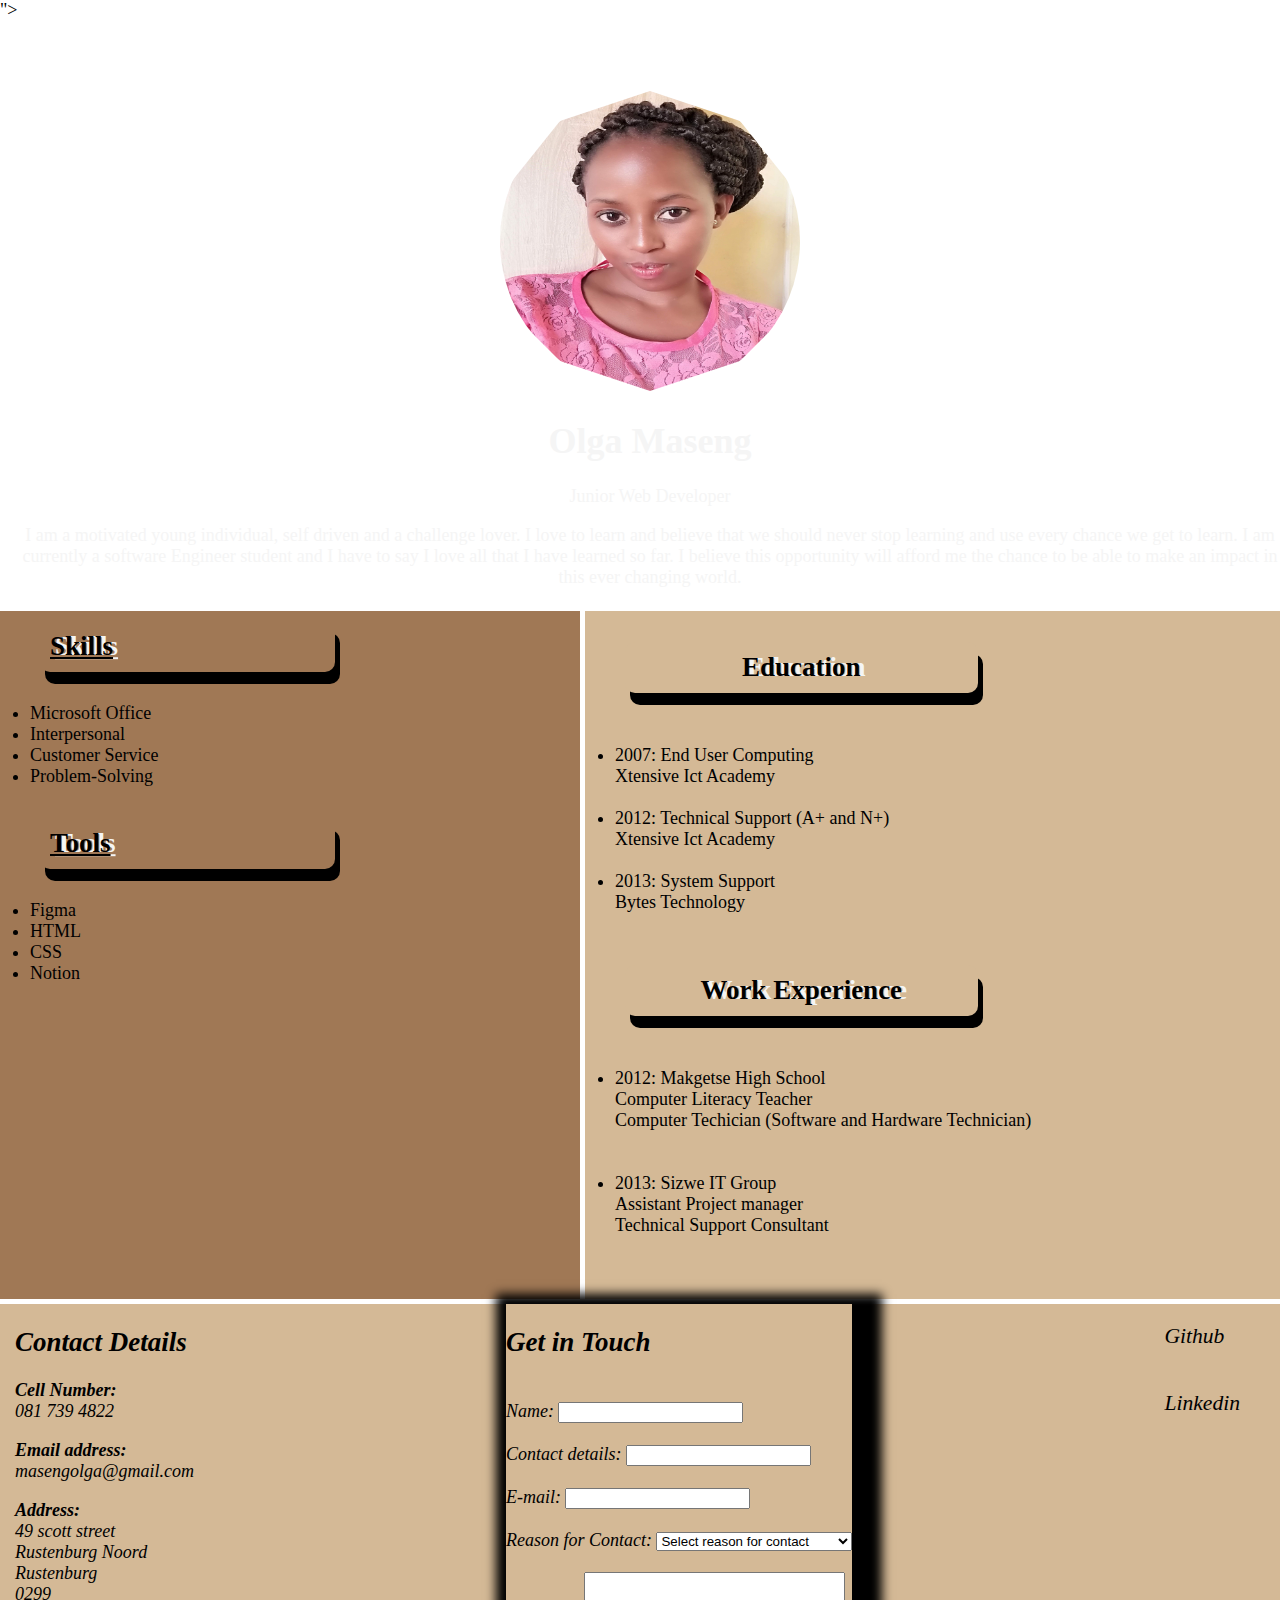
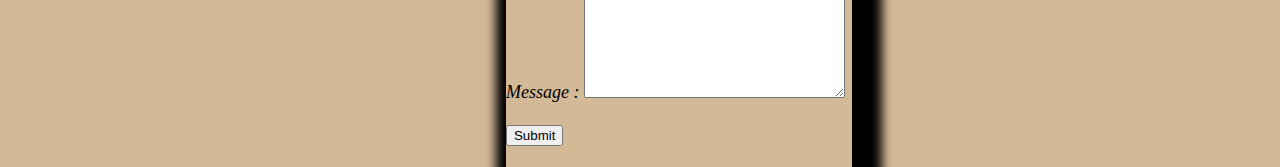
==== Digital-Resume/src/Index.html @ bffb0b59 "animating Icons" ====
<!DOCTYPE html>
<html lang="en">

    <head>
        <meta charset="UTF-8" />
        <meta http-equiv="X-UA-Compatible" content="IE=edge" />
        <meta name="viewport" content="width=device-width, initial-scale=1.0" />
        <title>Resume 9</title>
        <link rel="stylesheet" href="./css/Style.css" />
        <link rel="stylesheet"
            href="https://cdnjs.cloudflare.com/ajax/libs/font-awesome/6.3.0/css/all.min.css"
            integrity="sha512-SzlrxWUlpfuzQ+pcUCosxcglQRNAq/DZjVsC0lE40xsADsfeQoEypE+enwcOiGjk/bSuGGKHEyjSoQ1zVisanQ=="
            crossorigin="anonymous" referrerpolicy="no-referrer" />">
    </head>

    <body>
        <div class="container">

            <!-----Hero section----->

            <main>
                <nav>
                    <ul>
                        <li><a href="#contact Details">Contact details</a></li>
                        <li><a href="https://github.com/olgamaseng/"
                                target="_blank">Github</a></li>

                        <li><a href="#work experience">Work Experience</a></li>
                        <li><a href="#skills">Skills</a></li>

                        <li><a href="#get in touch">Get In touch</a></li>

                        
                    </ul>

                </nav>
                <br><br>
                <picture>
                    <source srcset="./Images/My picture small.jpg"
                        media="(max-width:600px)">
                    <source srcset="./Images/My picture medium.jpg"
                        media="(max-width:900px)">
                    <img src="./Images/My picture large.jpg" alt="my picture">
                </picture>
                <h1>Olga Maseng</h1>
                <p>Junior Web Developer</p>
                <div id="intro">
                    <p>I am a motivated young individual, self driven and a
                        challenge lover. I love to learn and believe
                        that we should never stop learning and use every chance
                        we get to learn. I am currently a software
                        Engineer student and I have to say I love all that I
                        have learned so far. I believe this opportunity
                        will afford me the chance to be able to make an impact
                        in this ever changing world.</p>
                </div>
            </main>

            <!-------Skills section-->

            <div class="profile">
                <h2 id="skills">Skills</h2>
                <br>
                <li>Microsoft Office</li>
                <li>Interpersonal </li>
                <li>Customer Service</li>
                <li>Problem-Solving</li>

                <br>

                <h2>Tools</h2>
                <br>
                <li>Figma</li>
                <li>HTML</li>
                <li>CSS</li>
                <li>Notion</li>
            </div>
            <!--------Education section------>

            <div class="section">
                <br>
                <h2 id="education">Education</h2>
                <br><br>
                <li> 2007: End User Computing
                    <br />
                    Xtensive Ict Academy
                </li>
                <br />
                <li>
                    2012: Technical Support (A+ and N+)
                    <br />
                    Xtensive Ict Academy
                </li>
                <br />
                <li>
                    2013: System Support
                    <br />
                    Bytes Technology
                </li>
                <br><br>
                <h2 id="work experience">Work Experience</h2>
                <br><br>
                <li>2012: Makgetse High School
                    <br>
                    Computer Literacy Teacher
                    <br>
                    Computer Techician (Software and Hardware Technician)
                </li>
                <br><br>
                <li>2013: Sizwe IT Group
                    <br>
                    Assistant Project manager
                    <br>
                    Technical Support Consultant
                </li>
                <br><br><br>

            </div>

            <!------Footer------->
            <footer>
                <div class="Contact">
                    <h2 id="contact Details"> Contact Details</h2>
                    <p> <strong> <i class="fa-sharp fa-solid fa-phone"></i> Cell
                            Number: </strong><br> 081 739 4822</p>
                    <p> <strong> <i class="fa-solid fa-envelope"></i> Email
                            address:</strong>
                        <br> masengolga@gmail.com
                    </p>
                    <p><strong> <i class="fa-solid fa-location-dot"></i>
                            Address:</strong>
                        <br>
                        49 scott street
                        <br>
                        Rustenburg Noord
                        <br>
                        Rustenburg
                        <br>
                        0299
                    </p>
                </div>


                <!------form area----->
                <div class="form">
                    <h2 id="get in touch">Get in Touch</h2>
                    <br>
                    <form action="https://formsubmit.co/masengolga@gmail.com"
                        method="POST" target="_blank">

                        <label for="name">Name: </label><input type="text"
                            required>
                        <br><br>
                        <label for="Contact Details">Contact details: </label><input
                            type="number" required>
                        <br><br>
                        <label for="Email">E-mail: </label><input type="email"
                            required>

                        <br><br>
                        <label for="Reason for Contact">Reason for Contact:</label>
                        <select name="Reason for contact" id="please select
                            reason
                            for contact" required>
                            <option value="reason for contact">Select reason for
                                contact</option>
                            <option value="Interview opportuinuty">Interview
                                opportunity</option>
                            <option value="Please send me your resume">Please
                                send
                                me your resume</option>
                            <option value="Please contact me">Please contact me</option>
                        </select>
                        <br><br>
                        <label for="message"> Message :</label>
                        <textarea name="text" id="Type message here" cols="30"
                            rows="8"></textarea>
                        <br><br>
                        <input type="submit">
                    </form>

                    <br>
                </div>

                <div class= "Icons">
                    <a href="https://github.com/olgamaseng/" target="_blank"><i
                            class="fa-brands fa-github fa-7x fa-spin-pulse"></i>Github</a>
                    <br><br><br>
                    <a
                        href="https://www.linkedin.com/public-profile/settings?trk=d_flagship3_profile_self_view_public_profile"
                        target="blank"> <i class="fa-brands fa-linkedin fa-7x  fa-spin"></i>Linkedin</a>
                </div>

            </footer>
        </div>
    </body>

</html>
---- Digital-Resume/src/css/Style.css ----
body {
    margin: 0;
    box-sizing: border-box;

    font-size: large;

}

.container {
    margin-top: -25px;
    display: grid;
    height: 100vh;
    grid-template-columns: 1fr 1.5fr 3fr;
    grid-template-rows: 20px 0.6fr 1fr 0.2fr;
    grid-template-areas: "nav nav nav nav"
        "main main main main"
        "profile profile section section"
        "footer footer footer footer";
    gap: 5px;

}

@media screen and (max-width: 320px) {
    .container {
        display: flex;
        flex-direction: column;



    }

}

nav {
    grid-area: nav;

}

ul {
    margin: 0;
    display: flex;
    justify-content:center;
    list-style: none;

}

a {
    font-size: larger;
    text-decoration: none;
    color: white;
    
   
}

li {
    padding-right: 1.5em;
    position: relative;

}

li a::after{
    content: '';
    width: 0;
    height: 3px;
    background-color: red;
    margin: auto;
    display: block;
}

li a:hover::after{
    width: 100px;
    transition: width 0.3s linear;
    
}
li a:hover{
    color:#A07855FF;
}

main {
    background-image: url(https://tse3.mm.bing.net/th?id=OIP.C-lJoagtBtZQ2_hTCHq2mgHaE7&pid=Api&P=0);
    background-repeat: no-repeat;
    background-size: cover;
    margin-left: 0;
    padding-left: 20px;
    color: whitesmoke;
    text-align: center;
    grid-area: main;
}

/*added polygon shape using bennettfeely.com/clip/ */
img {
    clip-path: polygon(50% 0%, 80% 10%, 100% 35%, 100% 70%, 80% 90%, 50% 100%, 20% 90%, 0% 70%, 0% 35%, 20% 10%);
    height: 300px;
    width: 300px;
    border-radius: 100%;

}


.profile {
    background-color: #A07855FF;
    padding-left: 30px;
    grid-area: profile;
}

.profile h2 {
    text-decoration: underline;
    text-shadow: 5px 0.2px whitesmoke;
    margin: 10px;
    padding: 10px;
    width: 50%;
    border-radius: 10px;
    box-shadow: 5px 12px black;
}


.section {
    background-color: #D4B996FF;
    padding-left: 30px;
    grid-area: section;
    
}

.section h2 {
    background-color: #D4B996FF;
    text-align: center;
    text-shadow: 5px 0.2px whitesmoke;
    margin: 10px;
    padding: 10px;
    width: 50%;
    border-radius: 10px;
    box-shadow: 5px 12px black;
}


footer {
    display: flex;
    flex-direction: row;
    justify-content:space-between;
    font-style: italic;
    padding-left: 15px;
    grid-area: footer;
    background-color: #D4B996FF;
}

footer a{
    color: black;
}


 .form {
    margin: 30px black;
    padding: 0px black;
    box-shadow: 10px 10px 10px 20px black;
}

.Icons{
    margin-top: 20px;
    margin-right: 40px;
    display: flexbox;
    j
}
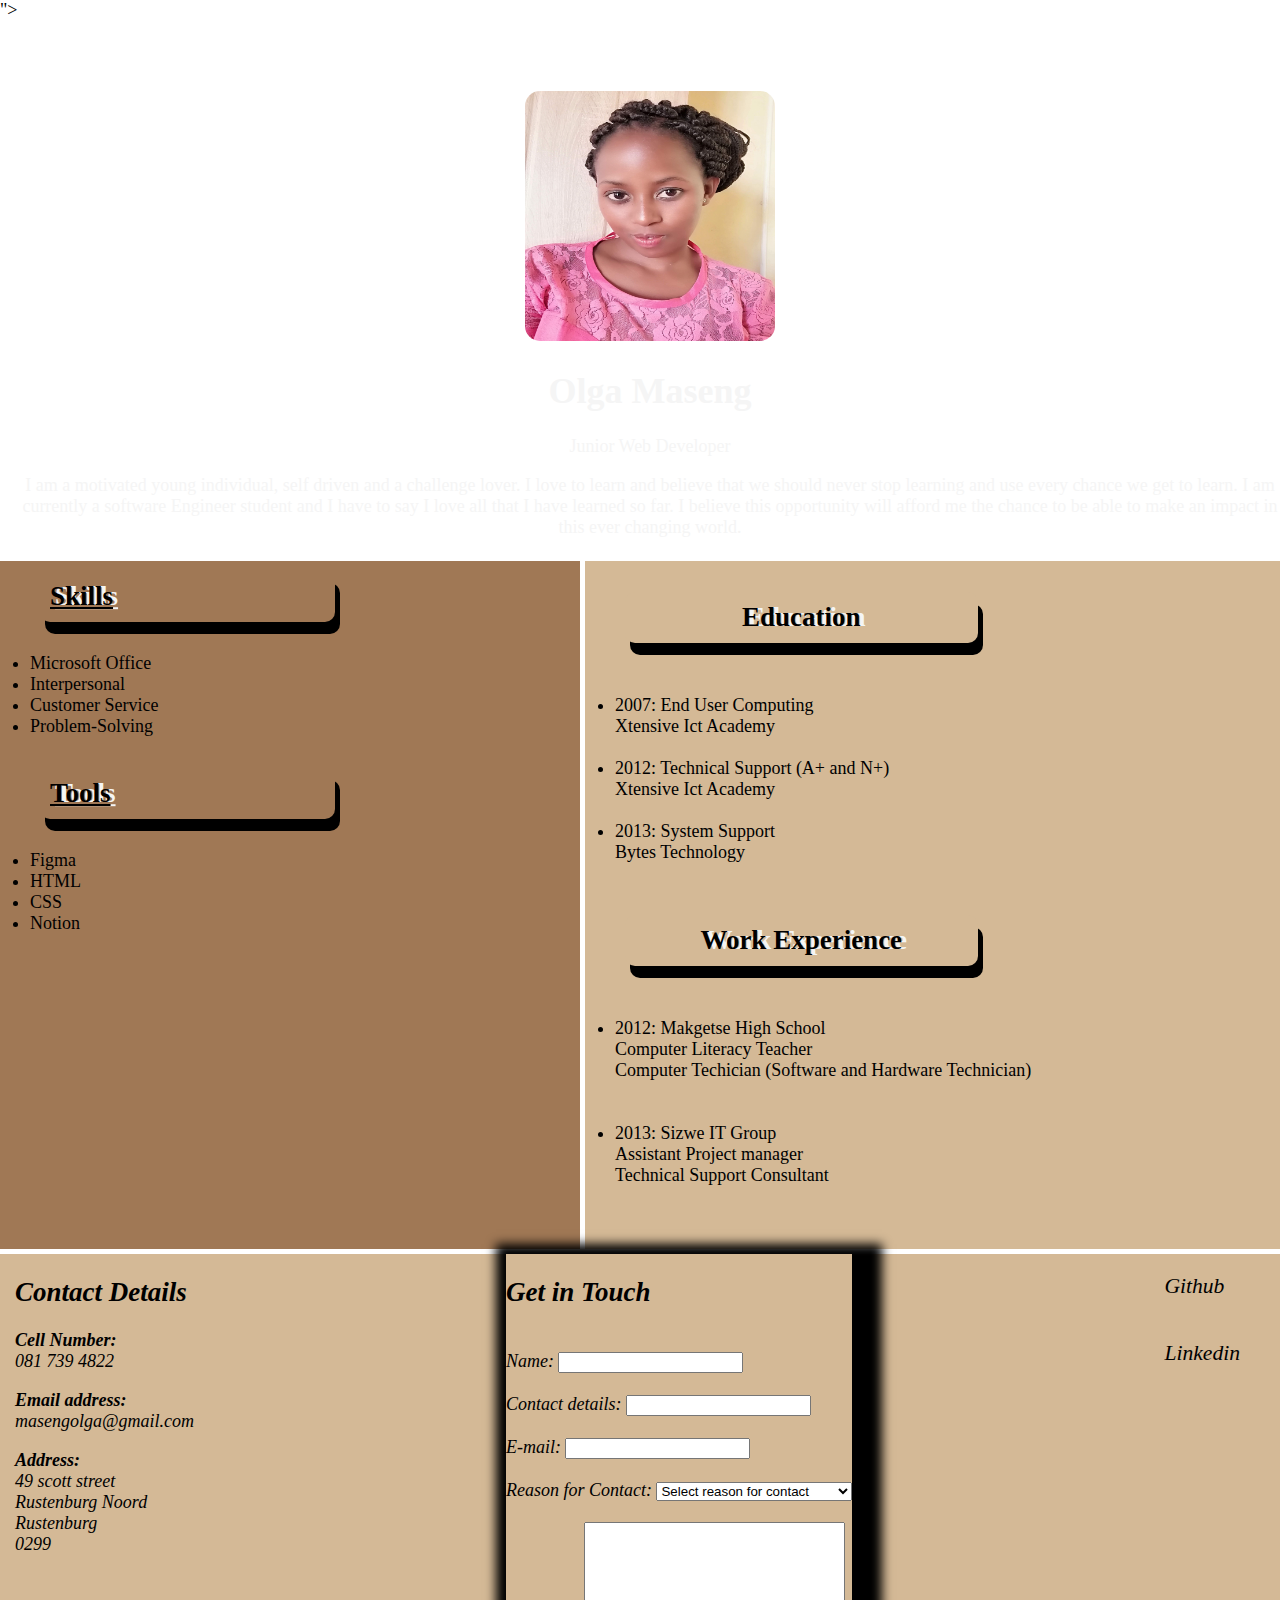
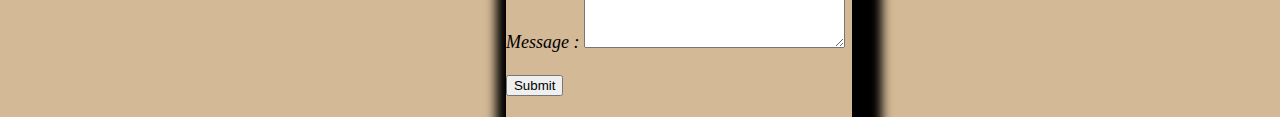
==== commit f52c13f0: "Making images to respond" ====
--- a/Digital-Resume/src/Index.html
+++ b/Digital-Resume/src/Index.html
@@ -36,12 +36,10 @@
                 </nav>
                 <br><br>
                 <picture>
-                    <source srcset="./Images/My picture small.jpg"
-                        media="(max-width:600px)">
-                    <source srcset="./Images/My picture medium.jpg"
-                        media="(max-width:900px)">
-                    <img src="./Images/My picture large.jpg" alt="my picture">
-                </picture>
+                    <source srcset="../src/Images/My picture small.jpg" media="(max-width: 600px)">
+                    <source srcset="../src/Images/My picture medium.jpg" media="(max-width: 900px)">
+                    <img src="../src/Images/My picture large.jpg" alt="my picture">
+               </picture>
                 <h1>Olga Maseng</h1>
                 <p>Junior Web Developer</p>
                 <div id="intro">
--- a/Digital-Resume/src/css/Style.css
+++ b/Digital-Resume/src/css/Style.css
@@ -20,16 +20,6 @@
 
 }
 
-@media screen and (max-width: 320px) {
-    .container {
-        display: flex;
-        flex-direction: column;
-
-
-
-    }
-
-}
 
 nav {
     grid-area: nav;
@@ -87,13 +77,19 @@
     grid-area: main;
 }
 
+@media only screen and (max-width: 320px){
+   main{ background-image: url(https://tse3.mm.bing.net/th?id=OIP.C-lJoagtBtZQ2_hTCHq2mgHaE7&pid=Api&P=0);
+  background-size: cover;
+}
+}
+
+
 /*added polygon shape using bennettfeely.com/clip/ */
 img {
-    clip-path: polygon(50% 0%, 80% 10%, 100% 35%, 100% 70%, 80% 90%, 50% 100%, 20% 90%, 0% 70%, 0% 35%, 20% 10%);
-    height: 300px;
-    width: 300px;
-    border-radius: 100%;
-
+   
+    height: 250px;
+    width: 250px;
+    border-radius: 15px;
 }
 
 
@@ -158,6 +154,5 @@
     margin-top: 20px;
     margin-right: 40px;
     display: flexbox;
-    j
+    
 }
-
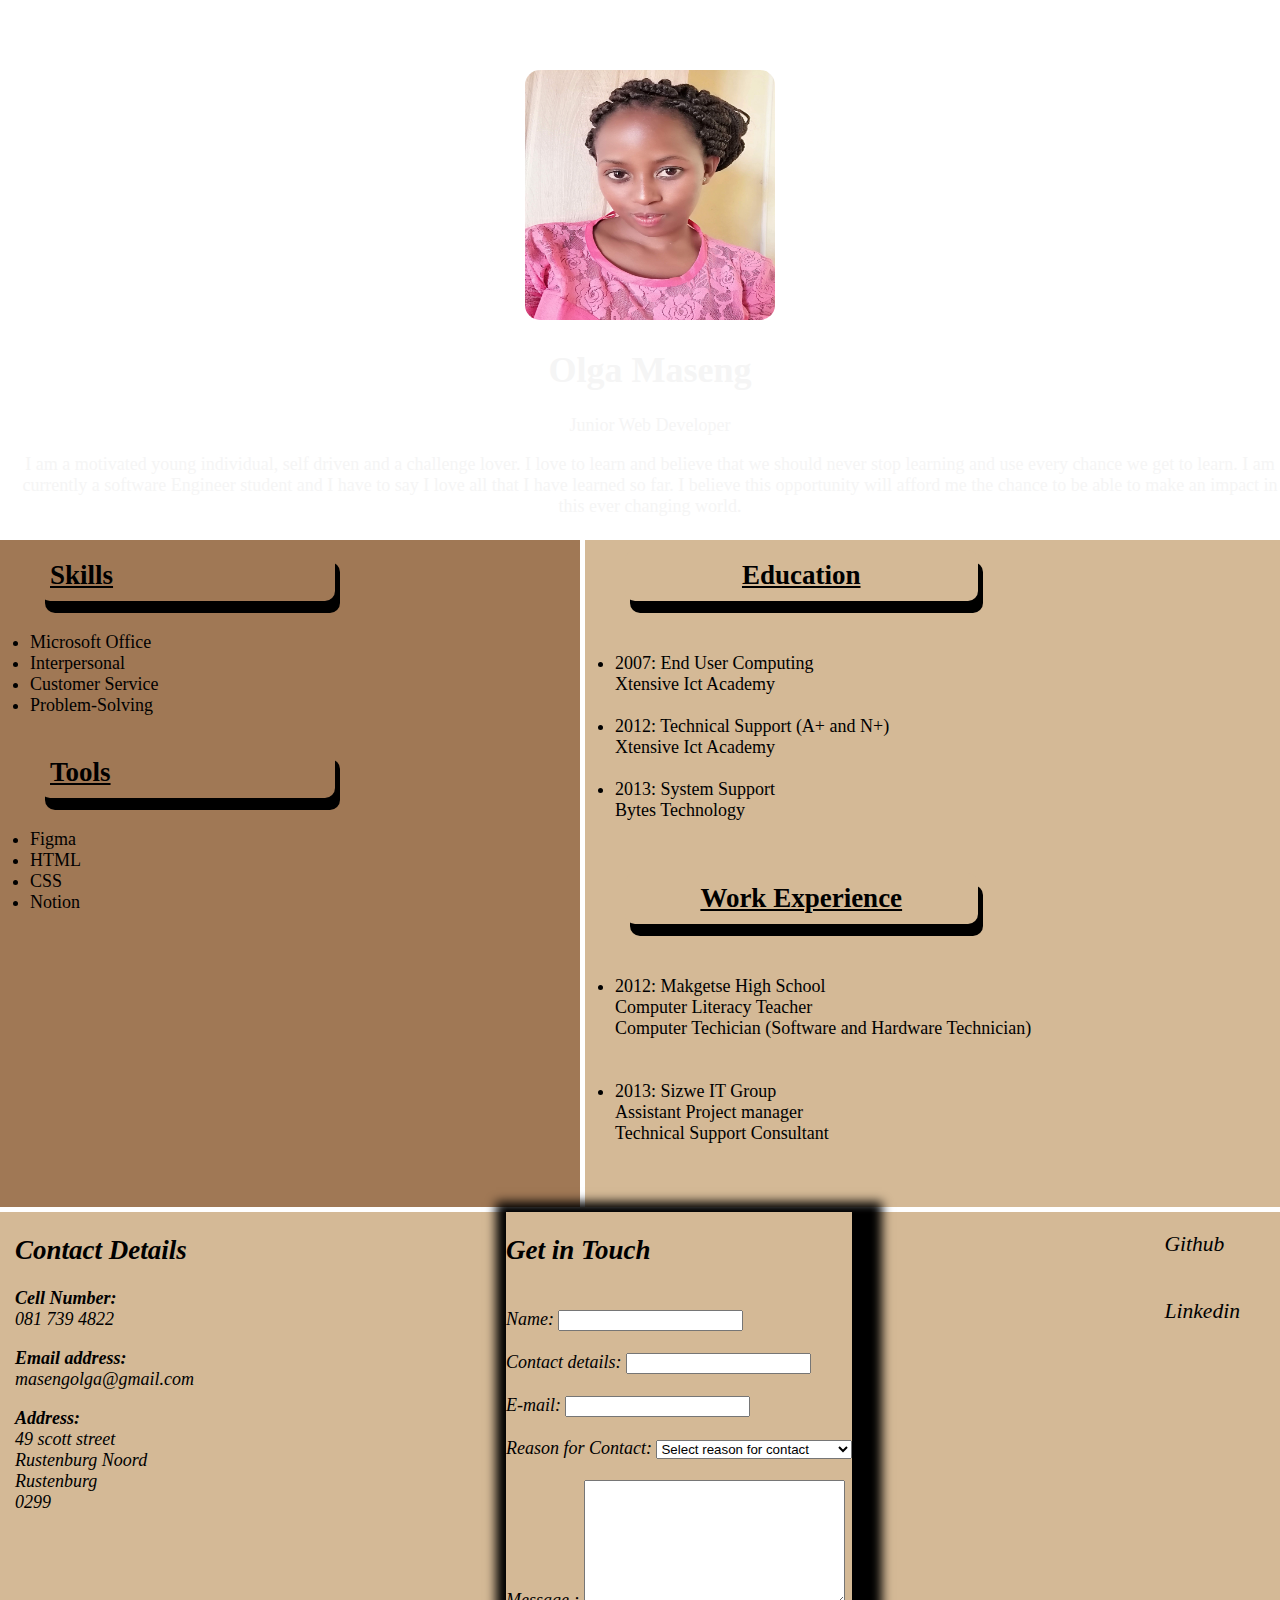
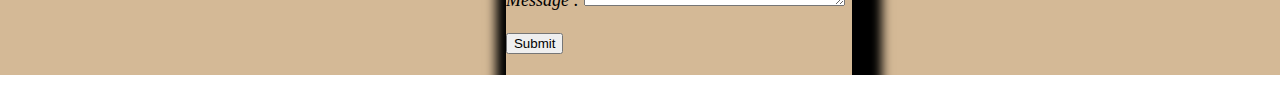
==== commit ae1a3411: "adding media query" ====
--- a/Digital-Resume/src/Index.html
+++ b/Digital-Resume/src/Index.html
@@ -10,7 +10,7 @@
         <link rel="stylesheet"
             href="https://cdnjs.cloudflare.com/ajax/libs/font-awesome/6.3.0/css/all.min.css"
             integrity="sha512-SzlrxWUlpfuzQ+pcUCosxcglQRNAq/DZjVsC0lE40xsADsfeQoEypE+enwcOiGjk/bSuGGKHEyjSoQ1zVisanQ=="
-            crossorigin="anonymous" referrerpolicy="no-referrer" />">
+            crossorigin="anonymous" referrerpolicy="no-referrer" />
     </head>
 
     <body>
@@ -35,14 +35,16 @@
 
                 </nav>
                 <br><br>
+                
                 <picture>
-                    <source srcset="../src/Images/My picture small.jpg" media="(max-width: 600px)">
-                    <source srcset="../src/Images/My picture medium.jpg" media="(max-width: 900px)">
-                    <img src="../src/Images/My picture large.jpg" alt="my picture">
+                    <source srcset="../src/Images/small.jpg" media="(max-width: 600px)">
+                    <source srcset="../src/Images/medium.jpg" media="(max-width: 900px)">
+                    <img src="../src/Images/large.jpg">
                </picture>
-                <h1>Olga Maseng</h1>
-                <p>Junior Web Developer</p>
+               
                 <div id="intro">
+                    <h1>Olga Maseng</h1>
+                    <p>Junior Web Developer</p>
                     <p>I am a motivated young individual, self driven and a
                         challenge lover. I love to learn and believe
                         that we should never stop learning and use every chance
@@ -76,7 +78,7 @@
             <!--------Education section------>
 
             <div class="section">
-                <br>
+        
                 <h2 id="education">Education</h2>
                 <br><br>
                 <li> 2007: End User Computing
--- a/Digital-Resume/src/css/Style.css
+++ b/Digital-Resume/src/css/Style.css
@@ -1,7 +1,6 @@
 body {
     margin: 0;
     box-sizing: border-box;
-
     font-size: large;
 
 }
@@ -77,11 +76,6 @@
     grid-area: main;
 }
 
-@media only screen and (max-width: 320px){
-   main{ background-image: url(https://tse3.mm.bing.net/th?id=OIP.C-lJoagtBtZQ2_hTCHq2mgHaE7&pid=Api&P=0);
-  background-size: cover;
-}
-}
 
 
 /*added polygon shape using bennettfeely.com/clip/ */
@@ -101,7 +95,6 @@
 
 .profile h2 {
     text-decoration: underline;
-    text-shadow: 5px 0.2px whitesmoke;
     margin: 10px;
     padding: 10px;
     width: 50%;
@@ -118,9 +111,9 @@
 }
 
 .section h2 {
+    text-decoration: underline;
     background-color: #D4B996FF;
     text-align: center;
-    text-shadow: 5px 0.2px whitesmoke;
     margin: 10px;
     padding: 10px;
     width: 50%;
@@ -137,6 +130,7 @@
     padding-left: 15px;
     grid-area: footer;
     background-color: #D4B996FF;
+    
 }
 
 footer a{
@@ -148,7 +142,9 @@
     margin: 30px black;
     padding: 0px black;
     box-shadow: 10px 10px 10px 20px black;
-}
+    
+}
+
 
 .Icons{
     margin-top: 20px;
@@ -156,3 +152,84 @@
     display: flexbox;
     
 }
+
+@media only screen and (max-width: 320px){
+    main {
+        background-image: url(https://tse3.mm.bing.net/th?id=OIP.C-lJoagtBtZQ2_hTCHq2mgHaE7&pid=Api&P=0); 
+        background-size: 900px;    
+    }
+    
+ main li{
+    font-size: 10px;
+    margin-left: -8px;
+ }
+
+ img{
+    height: 60px;
+    width: 60px;
+ }
+
+ .section h2{
+   margin-left: -20px;
+   background-color: #D4B996FF;
+   text-align: center;
+   padding: 10px;
+   width: 89%;
+   border-radius: 15px;
+   box-shadow: 5px 12px black;
+ }
+
+ body{
+    margin-right: 6px;
+ }
+ 
+ .profile li{
+font-size: medium;
+
+ }
+  
+ .profile h2{
+    text-decoration: underline;
+    margin-right: 25px;
+    padding: 10px;
+    width: 58px;
+    border-radius: 10px;
+    box-shadow: 5px 12px black;
+ }
+#skills li{
+    display: list-item
+}
+
+footer{
+    display:flex;
+    flex-direction: column;
+}
+.form{
+    margin: 15px;
+    padding: 10px ;
+   
+}
+}
+
+    @media only screen and (max-width: 768px){
+
+   
+     .section h2{
+        margin-left: -20px;
+        background-color: #D4B996FF;
+        text-align: center;
+        padding: 10px;
+        width: 89%;
+        border-radius: 15px;
+        box-shadow: 5px 12px black;}
+
+footer{
+    display: inline;
+}
+
+
+.form{
+ margin-right: 25px;
+}
+    
+}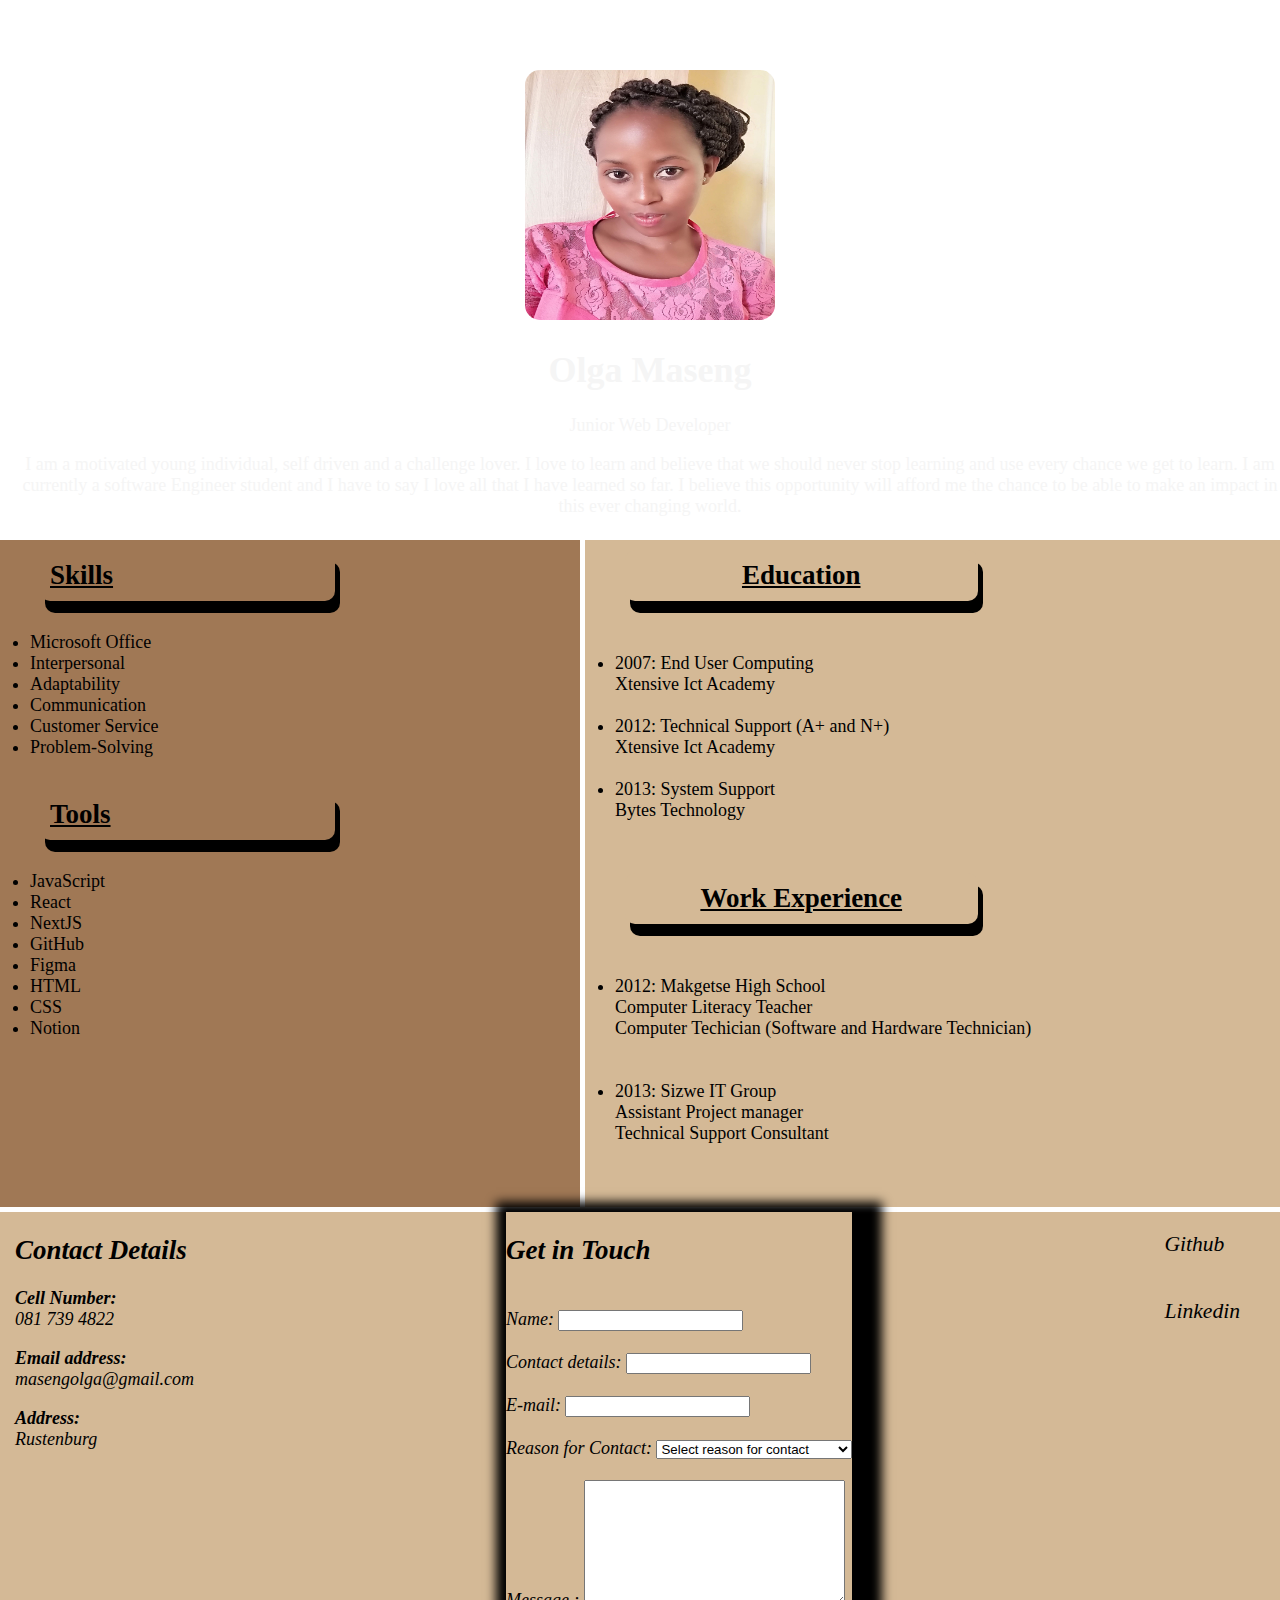
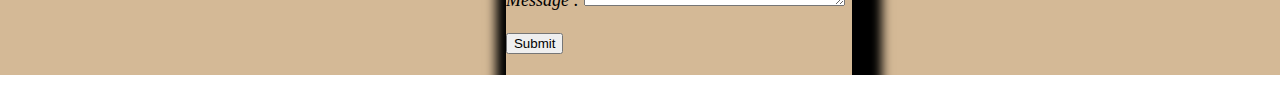
==== commit c4c67a55: "Changed the address and added soft skills and tools" ====
--- a/Digital-Resume/src/Index.html
+++ b/Digital-Resume/src/Index.html
@@ -30,18 +30,20 @@
 
                         <li><a href="#get in touch">Get In touch</a></li>
 
-                        
+
                     </ul>
 
                 </nav>
                 <br><br>
-                
+
                 <picture>
-                    <source srcset="../src/Images/small.jpg" media="(max-width: 600px)">
-                    <source srcset="../src/Images/medium.jpg" media="(max-width: 900px)">
+                    <source srcset="../src/Images/small.jpg" media="(max-width:
+                        600px)">
+                    <source srcset="../src/Images/medium.jpg" media="(max-width:
+                        900px)">
                     <img src="../src/Images/large.jpg">
-               </picture>
-               
+                </picture>
+
                 <div id="intro">
                     <h1>Olga Maseng</h1>
                     <p>Junior Web Developer</p>
@@ -63,6 +65,8 @@
                 <br>
                 <li>Microsoft Office</li>
                 <li>Interpersonal </li>
+                <li>Adaptability</li>
+                <li>Communication</li>
                 <li>Customer Service</li>
                 <li>Problem-Solving</li>
 
@@ -70,6 +74,10 @@
 
                 <h2>Tools</h2>
                 <br>
+                <li>JavaScript</li>
+                <li>React</li>
+                <li>NextJS</li>
+                <li>GitHub</li>
                 <li>Figma</li>
                 <li>HTML</li>
                 <li>CSS</li>
@@ -78,7 +86,7 @@
             <!--------Education section------>
 
             <div class="section">
-        
+
                 <h2 id="education">Education</h2>
                 <br><br>
                 <li> 2007: End User Computing
@@ -130,13 +138,7 @@
                     <p><strong> <i class="fa-solid fa-location-dot"></i>
                             Address:</strong>
                         <br>
-                        49 scott street
-                        <br>
-                        Rustenburg Noord
-                        <br>
                         Rustenburg
-                        <br>
-                        0299
                     </p>
                 </div>
 
@@ -182,13 +184,14 @@
                     <br>
                 </div>
 
-                <div class= "Icons">
+                <div class="Icons">
                     <a href="https://github.com/olgamaseng/" target="_blank"><i
                             class="fa-brands fa-github fa-7x fa-spin-pulse"></i>Github</a>
                     <br><br><br>
                     <a
                         href="https://www.linkedin.com/public-profile/settings?trk=d_flagship3_profile_self_view_public_profile"
-                        target="blank"> <i class="fa-brands fa-linkedin fa-7x  fa-spin"></i>Linkedin</a>
+                        target="blank"> <i class="fa-brands fa-linkedin fa-7x
+                            fa-spin"></i>Linkedin</a>
                 </div>
 
             </footer>
--- a/Digital-Resume/src/css/Style.css
+++ b/Digital-Resume/src/css/Style.css
@@ -232,4 +232,5 @@
  margin-right: 25px;
 }
     
+
 }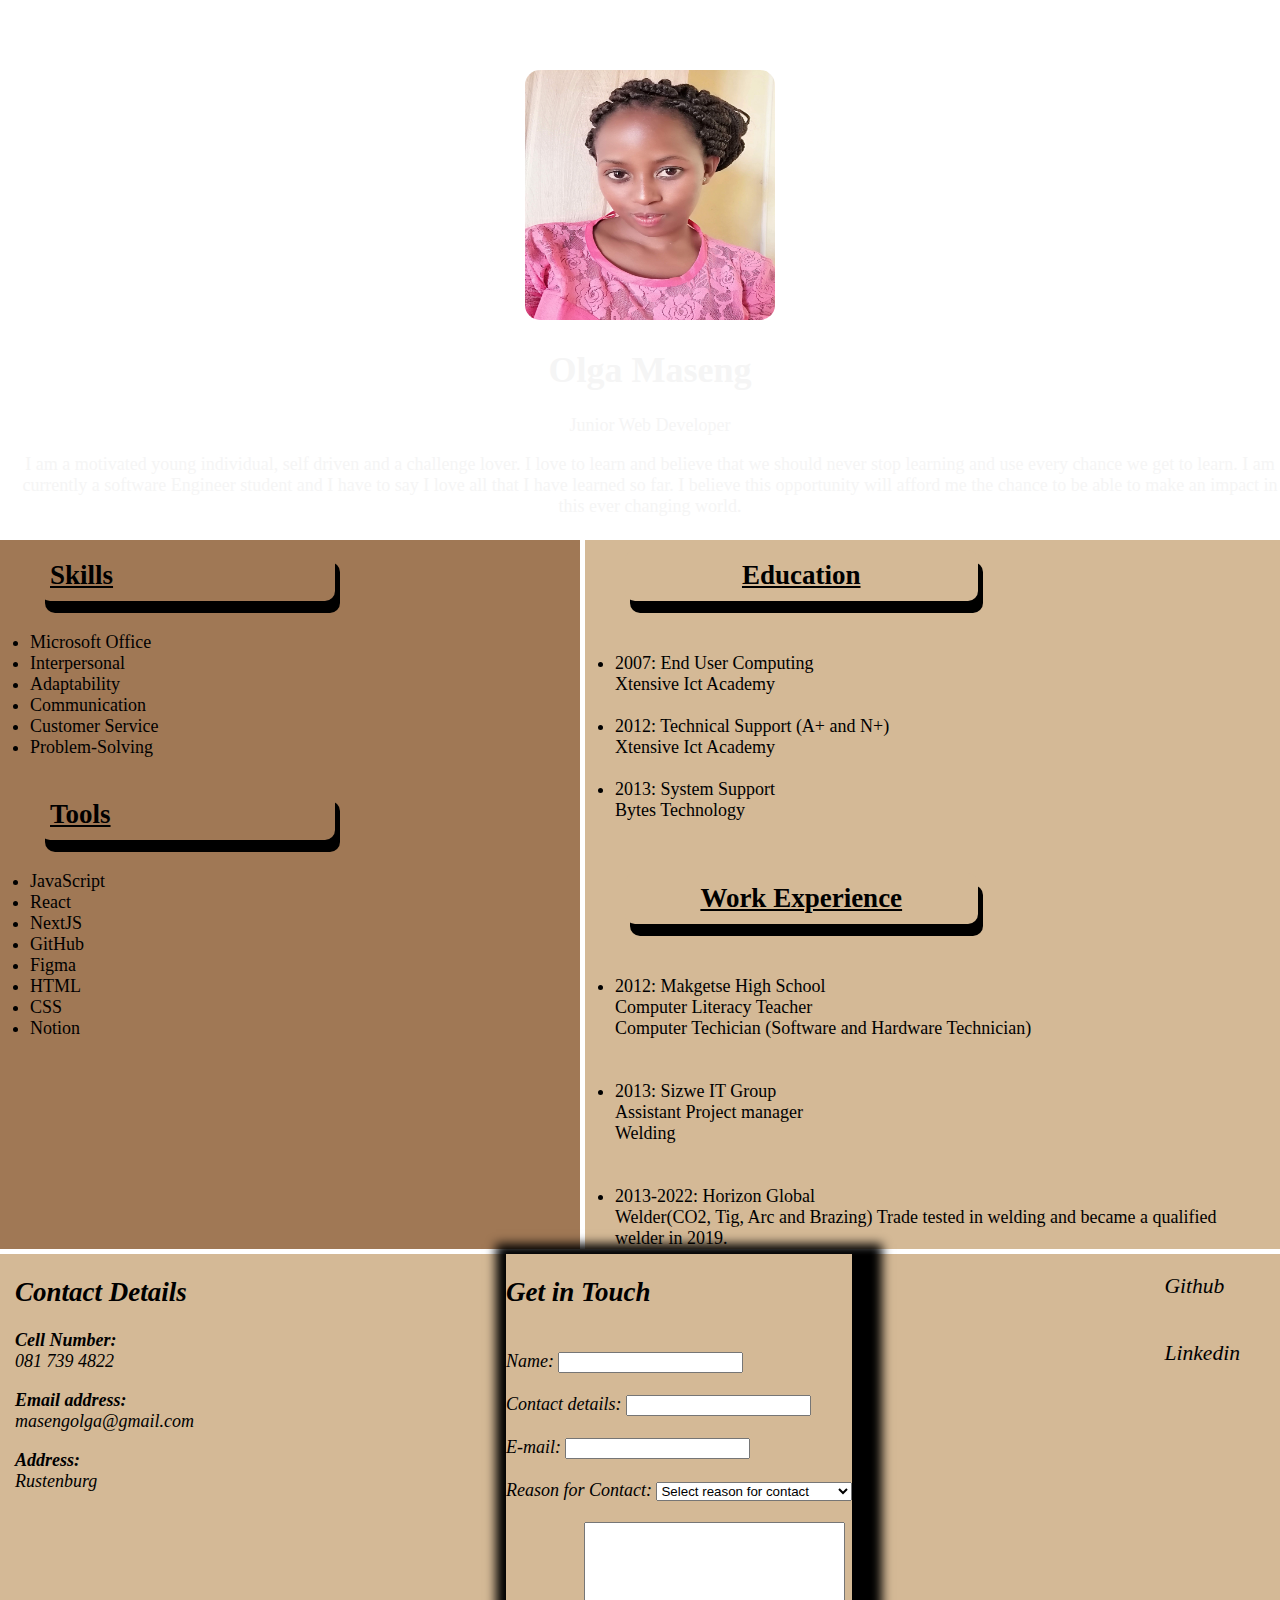
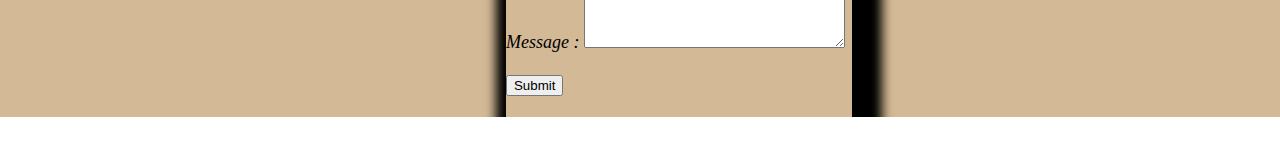
==== commit 5915ad2b: "Updating work experirnce and adding padlet and the pd" ====
--- a/Digital-Resume/src/Index.html
+++ b/Digital-Resume/src/Index.html
@@ -27,6 +27,7 @@
 
                         <li><a href="#work experience">Work Experience</a></li>
                         <li><a href="#skills">Skills</a></li>
+                        <li><a href="https://padlet.com/masengolga/my-portfolio-hygqijhm45qgfqfn">Padlet</a></li>
 
                         <li><a href="#get in touch">Get In touch</a></li>
 
@@ -119,9 +120,14 @@
                     <br>
                     Assistant Project manager
                     <br>
-                    Technical Support Consultant
-                </li>
-                <br><br><br>
+                    Welding 
+                </li>
+                <br><br>
+                <li>2013-2022: Horizon Global
+                    <br>
+                    Welder(CO2, Tig, Arc and Brazing)
+Trade tested in welding and became a qualified welder in 2019.
+                </li>
 
             </div>
 
